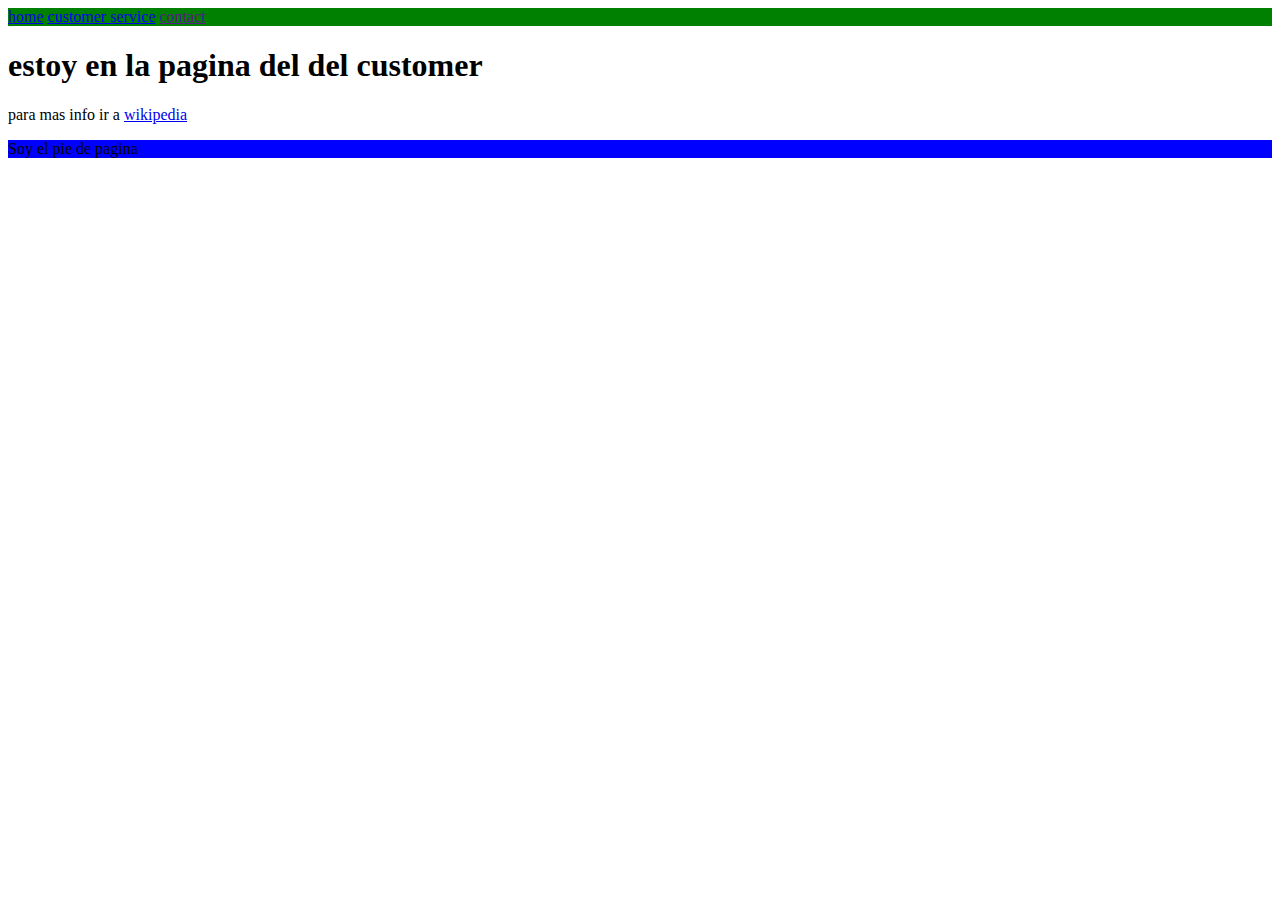
==== customer.html @ dccebae8 "mi primer commit turno mñn" ====
<!DOCTYPE html>
<html lang="en">
<head>
    <meta charset="UTF-8">
    <meta http-equiv="X-UA-Compatible" content="IE=edge">
    <meta name="viewport" content="width=device-width, initial-scale=1.0">
    <title>customer</title>
    <link rel="stylesheet" href="estilocustomer.css">
    <link rel="stylesheet" href="estilo4.css">
</head>
<body>
    <!-- Copio el mismo header que archivo index.html  -->
    <header>
        <nav> 
            <a href="index.html">home</a>
            <a href="#">customer service</a>
            <a href="">contact</a><!--  -->
        </nav>
    </header>

    <main>
        <h1>estoy en la pagina del del customer</h1>
        <p>para mas info ir a <a href="https://es.wikipedia.org/wiki/Wikipedia:Portada" target="_blank">wikipedia</a> </p> <!-- target="_blank" es para abrir otra pagina que lo lleva wikipedia y mi pagina sigue abierta -->
    </main>
<!-- El footer siemnpre es igual y tambien se  copia del index -->
    <footer>
        <p>Soy el pie de pagina</p>
    </footer>

</body>
</html>
---- estilo4.css ----
/* section{
    background-image: url(montania.jpg);
    height: 800px;
} */

/* Esto es para una sola imagen */
/* section{
    background: linear-gradient(0deg,rgba(255,0,150,0.3),rgba(255,0,150,0.3)), url(montania.jpg);
    height: 800px;
    background-repeat: no-repeat; /* esto es para que la imagen no se repita si se va la resolucion de la pantalla*/
    /*background-position: bottom center;/*para ver q partede la montania q se vea  */
  /* } */

/* esto es para dos imagenes  */
/* section{
    background: linear-gradient(0deg,rgba(255,0,150,0.3),rgba(255,0,150,0.3)), url(montania.jpg), url(imagen2.jpg);
    height: 800px;
    background-repeat: no-repeat; /* esto es para que la imagen no se repita si se va la resolucion de la pantalla*/
    /*background-position: bottom center, left top;/*para ver q partede la montania q se vea  */
    /*background-size: 300px 100px, 100px 500px; /*esto generalmente mo se usa*/
/*} */

/* .miestilo{
    font-size: 250px;
    color: blue;
    text-shadow: 20px 20px 5px red ;
    background-color: black;
    padding: 50px;
} */

/* .padre{
    background-color: aqua;
    display: flex;
   /* flex-wrap: nowrap; este valor viene por defecto con el display flex*/
    /*flex-wrap: wrap; /*esta priopieda me hace que si las cajas hijas no entran en la caja padre la pone a la cajas por denbajo*/
    /* flex-direction: row-reverse;
    flex-direction: column; */
   /* width: 900px;
    height: 800px;
    /*align-items: flex-start; /*esta priopiedad viene por defecto con el dispplay: flex*/
    /*align-items: center; /*esto funciona se el padre tiene altura o lo quese denomina el ejey*/
    /*justify-content: flex-end; /*es para el eje x, le que viene por defecto es elflex-start */
    /*justify-content: space-around;
    justify-content: space-between; /*hay unaqe se llama everthing*/
/*
}

.hijo{
    width: 150px;
    height: 150px;
    background-color: aquamarine;
    border: 1px solid black;
} */

.trescosas{
    
}

.trescolumna{
    display: flex;
}

.imagenytexto{
    background-color: violet;
    display: flex;
    align-items: center;
    height: 1000px;
}

img{
    width: 100px;
    height: 100px;
    border-radius: 50px;
}
.uno{
    background-color: red;
}

.dos{
    background-color: aquamarine;
}

header{
    background-color: green;
}

footer{
    background-color: blue;
}
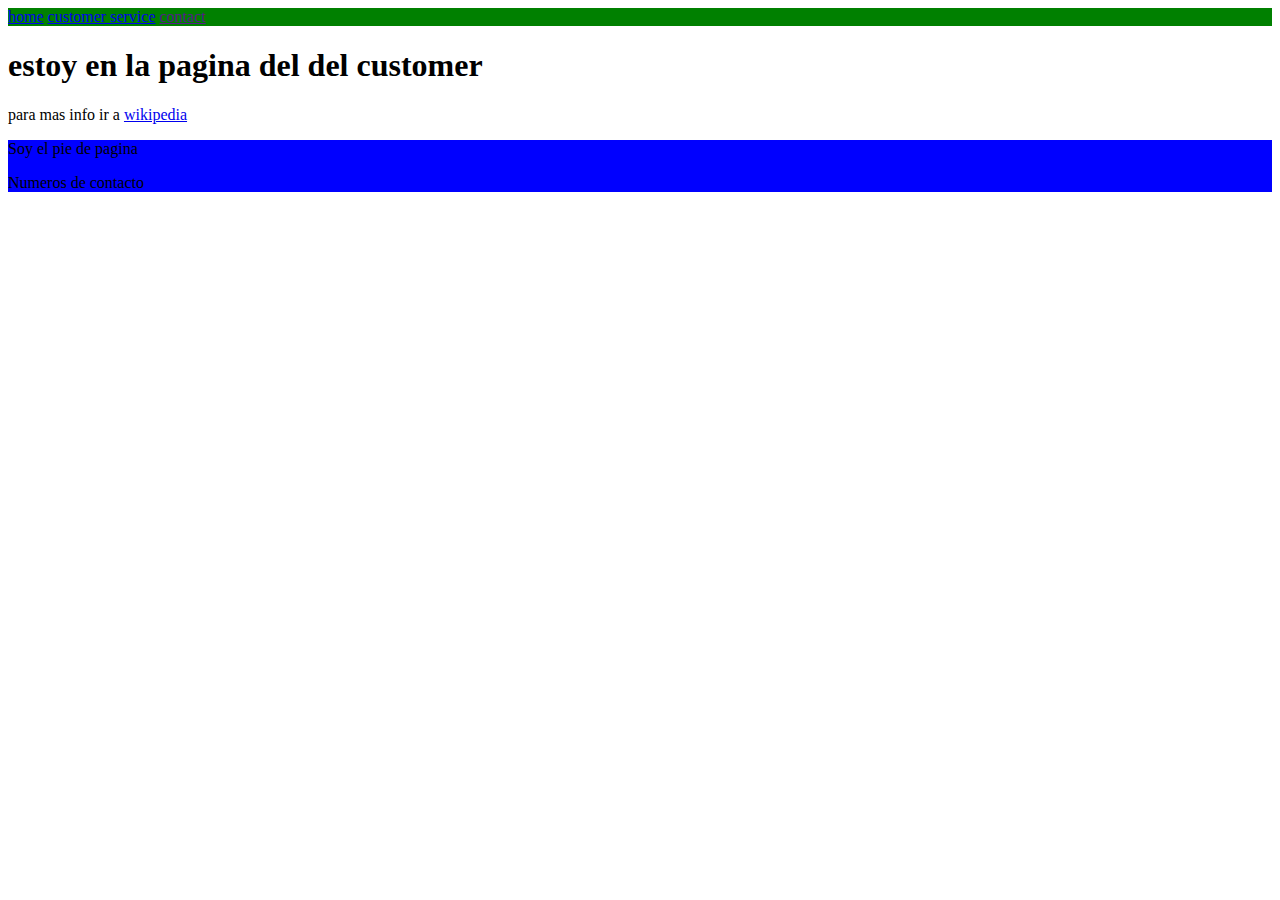
==== commit 008293d2: "agreguepie de pagina" ====
--- a/customer.html
+++ b/customer.html
@@ -25,6 +25,7 @@
 <!-- El footer siemnpre es igual y tambien se  copia del index -->
     <footer>
         <p>Soy el pie de pagina</p>
+        <p>Numeros de contacto</p>
     </footer>
 
 </body>
